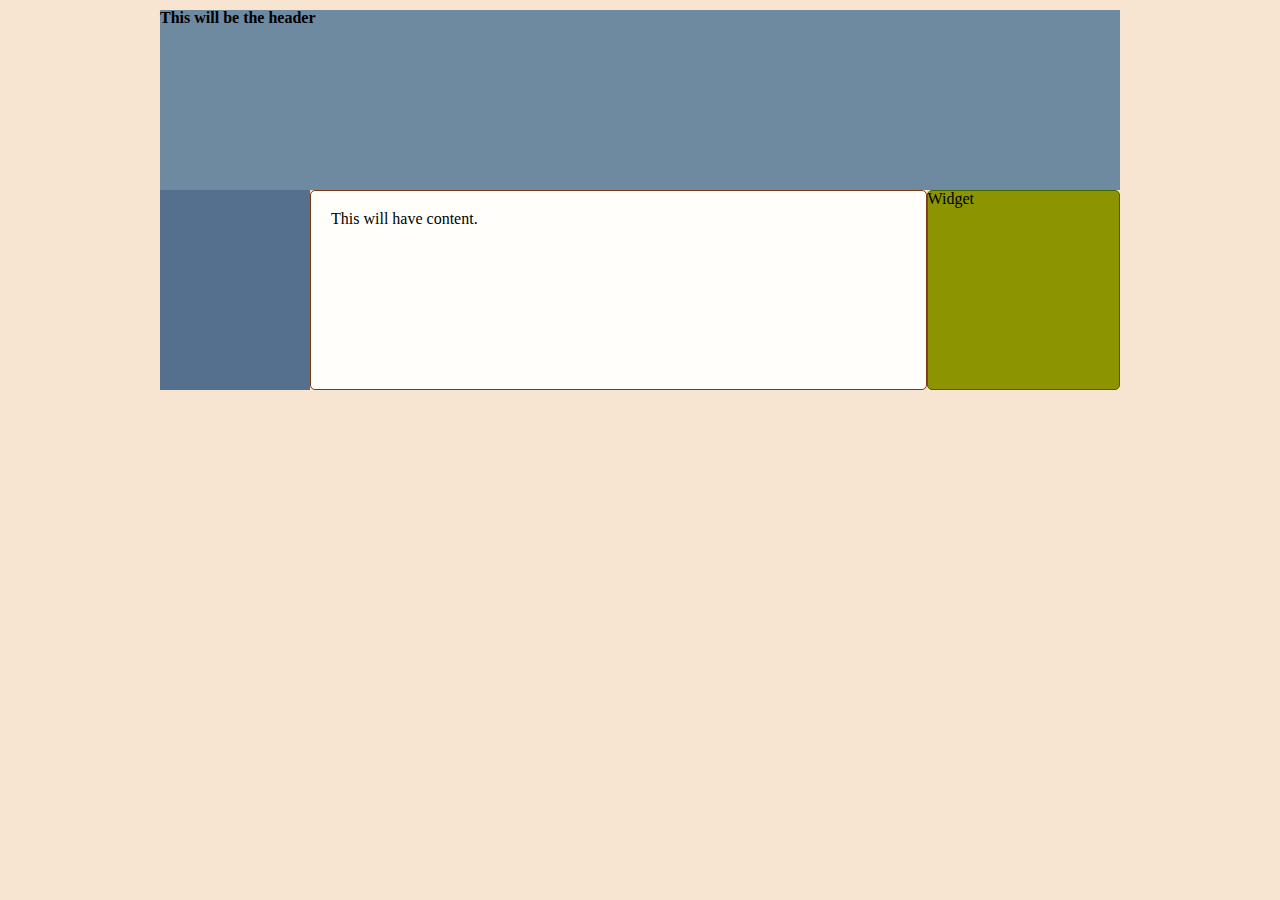
==== html/english.html @ 74989d2a "left side from js" ====
<!DOCTYPE html>
<html lang="en">
  <head>
    <meta charset="UTF-8" />
    <meta name="viewport" content="width=<device-width>, initial-scale=1.0" />
    <title>Document</title>
    <link rel="stylesheet" href="../css/reset.css" />
    <link rel="stylesheet" href="../css/main.css" />
  </head>
  <body>
    <div class="container">
      <header>
        <h4>This will be the header</h4>
      </header>
      <div class="content-container">
        <aside class="left-side"></aside>
        <main>
          This will have content.
        </main>
        <aside class="side-widget">Widget</aside>
      </div>
    </div>
  </body>
</html>
---- css/main.css ----
/*
Några färger tagna med pipettverktyg från bilderna
Brun-orange (Från husväggar): ​ 7b3a10
, ​ da8f29
.
Blått (Tak och hav): ​ 323755
, ​ 6e8aa0
, ​ 55708e
Gråvitt (Båtar och stenar): ​ f7e5d1
, ​ fffefa
Grönt (Träd och gräs):​ 406700
, b3b106
, ​ 8c9401
.
,
*/
:root {
  --blue3: #323755;
  --blue2: #6e8aa0;
  --blue1: #55708e;
  --brown1: #7b3a10;
  --brown2: #da8f29;
  --white1: #f7e5d1;
  --white2: #fffefa;
  --green1: #406700;
  --green2: #b3b106;
  --green3: #8c9401;
}

h1,
h2,
h3,
h4 {
  margin-top: 10px;
  margin-bottom: 5px;
  font-weight: bold;
}

p {
  margin: 5px;
}

picture {
  width: 100%;
}
img {
  max-width: 100%;
  margin: auto;
  display: block;
}

body {
  background-color: var(--white1);
}

.container {
  max-width: 960px;
  margin: auto;
  border-radius: 5px;
}

header {
  width: 100%;
  background-color: var(--blue2);
  height: 20vh;
}

.content-container {
  display: flex;
  width: 100%;
}

.left-side {
  width: 20%;
  height: 200px;
  max-width: 150px;
  background-color: var(--blue1);
  position: -webkit-sticky; /* Safari */
  position: sticky;
  top: 0;
}

footer {
  position: absolute;
  bottom: 0;
}

nav {
  width: 100%;
}

nav ul li {
  background-color: var(--blue1);
  border-bottom: 1px solid #fffefa;
  color: yellow;
  text-align: center;
}

nav ul li:hover {
  background-color: var(--blue2);
}

main {
  width: 60%;
  flex-grow: 1;
  background-color: var(--white2);
  border: 1px solid var(--brown1);
  border-radius: 5px;
  padding: 20px;
}

.side-widget {
  width: 20%;
  border: 1px solid var(--green1);
  background-color: var(--green3);
  border-radius: 5px;
  max-height: 300px;
}
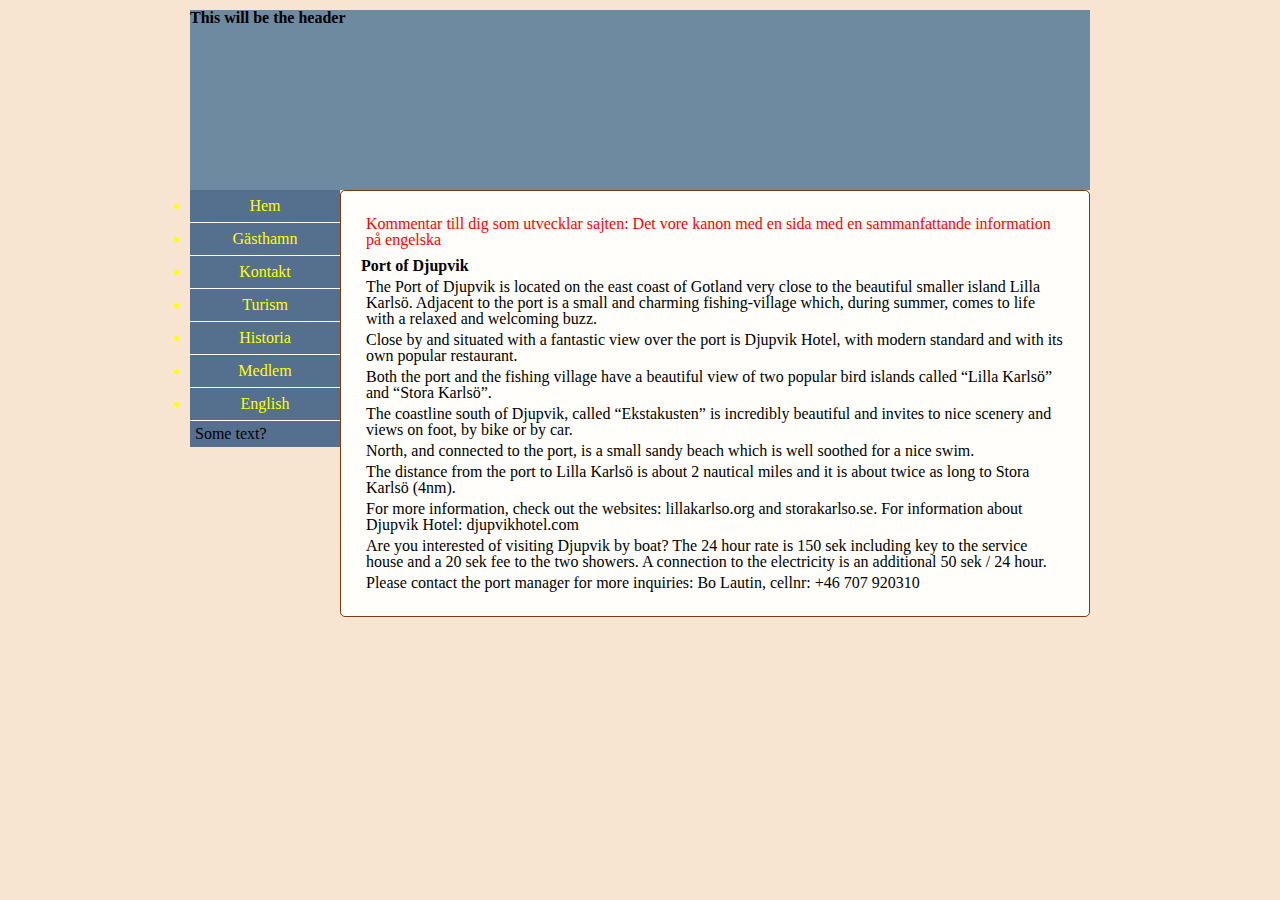
==== commit 784d1dc7: "most texts on pages" ====
--- a/html/english.html
+++ b/html/english.html
@@ -6,6 +6,7 @@
     <title>Document</title>
     <link rel="stylesheet" href="../css/reset.css" />
     <link rel="stylesheet" href="../css/main.css" />
+    <script src="/js/left-aside.js" defer></script>
   </head>
   <body>
     <div class="container">
@@ -15,7 +16,54 @@
       <div class="content-container">
         <aside class="left-side"></aside>
         <main>
-          This will have content.
+          <p class="comment">
+            Kommentar till dig som utvecklar sajten: Det vore kanon med en sida
+            med en sammanfattande information på engelska
+          </p>
+
+          <h2>Port of Djupvik</h2>
+          <p>
+            The Port of Djupvik is located on the east coast of Gotland very
+            close to the beautiful smaller island Lilla Karlsö. Adjacent to the
+            port is a small and charming fishing-village which, during summer,
+            comes to life with a relaxed and welcoming buzz.
+          </p>
+          <p>
+            Close by and situated with a fantastic view over the port is Djupvik
+            Hotel, with modern standard and with its own popular restaurant.
+          </p>
+          <p>
+            Both the port and the fishing village have a beautiful view of two
+            popular bird islands called “Lilla Karlsö” and “Stora Karlsö”.
+          </p>
+          <p>
+            The coastline south of Djupvik, called “Ekstakusten” is incredibly
+            beautiful and invites to nice scenery and views on foot, by bike or
+            by car.
+          </p>
+          <p>
+            North, and connected to the port, is a small sandy beach which is
+            well soothed for a nice swim.
+          </p>
+          <p>
+            The distance from the port to Lilla Karlsö is about 2 nautical miles
+            and it is about twice as long to Stora Karlsö (4nm).
+          </p>
+          <p>
+            For more information, check out the websites: lillakarlso.org and
+            storakarlso.se. For information about Djupvik Hotel:
+            djupvikhotel.com
+          </p>
+          <p>
+            Are you interested of visiting Djupvik by boat? The 24 hour rate is
+            150 sek including key to the service house and a 20 sek fee to the
+            two showers. A connection to the electricity is an additional 50 sek
+            / 24 hour.
+          </p>
+          <p>
+            Please contact the port manager for more inquiries: Bo Lautin,
+            cellnr: +46 707 920310
+          </p>
         </main>
         <aside class="side-widget">Widget</aside>
       </div>
--- a/css/main.css
+++ b/css/main.css
@@ -14,6 +14,10 @@
 .
 ,
 */
+.comment {
+  color: red;
+}
+
 :root {
   --blue3: #323755;
   --blue2: #6e8aa0;
@@ -25,6 +29,10 @@
   --green1: #406700;
   --green2: #b3b106;
   --green3: #8c9401;
+}
+
+body {
+  background-color: var(--white1);
 }
 
 h1,
@@ -40,6 +48,20 @@
   margin: 5px;
 }
 
+td {
+  min-width: 100px;
+}
+
+/* for the weather app*/
+td > p {
+  display: inline-block;
+}
+
+svg {
+  display: inline;
+  transform-origin: center;
+}
+
 picture {
   width: 100%;
 }
@@ -49,12 +71,22 @@
   display: block;
 }
 
-body {
-  background-color: var(--white1);
+ul {
+  list-style-type: disc;
+}
+
+dt {
+  font-weight: 600;
+  margin-top: 0.3rem;
+  margin-bottom: 0.1rem;
+}
+dd {
+  display: block;
+  margin-inline-start: 20px;
 }
 
 .container {
-  max-width: 960px;
+  max-width: 900px;
   margin: auto;
   border-radius: 5px;
 }
@@ -72,7 +104,8 @@
 
 .left-side {
   width: 20%;
-  height: 200px;
+  min-height: 200px;
+  height: fit-content;
   max-width: 150px;
   background-color: var(--blue1);
   position: -webkit-sticky; /* Safari */
@@ -87,6 +120,11 @@
 
 nav {
   width: 100%;
+  height: fit-content;
+}
+nav ul {
+  height: fit-content;
+  text-decoration: none;
 }
 
 nav ul li {
@@ -94,6 +132,8 @@
   border-bottom: 1px solid #fffefa;
   color: yellow;
   text-align: center;
+  padding: 0.5rem;
+  text-decoration: none;
 }
 
 nav ul li:hover {
@@ -109,10 +149,16 @@
   padding: 20px;
 }
 
-.side-widget {
+.side-widget,
+.widget {
   width: 20%;
   border: 1px solid var(--green1);
   background-color: var(--green3);
   border-radius: 5px;
   max-height: 300px;
+  display: none;
 }
+
+nav a {
+  text-decoration: none;
+}
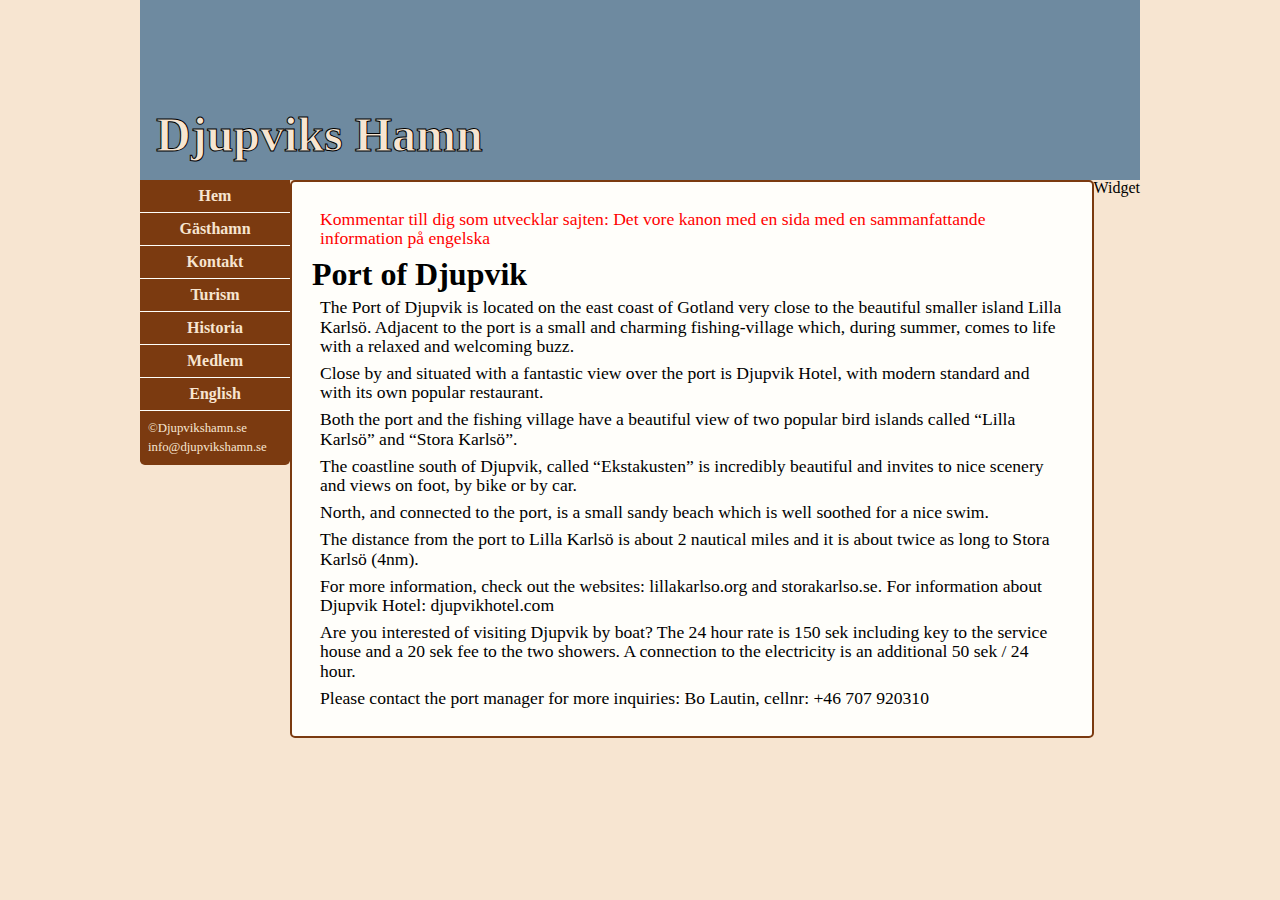
==== commit 50916e98: "finished the form, and some html meta-tag errors" ====
--- a/html/english.html
+++ b/html/english.html
@@ -2,7 +2,7 @@
 <html lang="en">
   <head>
     <meta charset="UTF-8" />
-    <meta name="viewport" content="width=<device-width>, initial-scale=1.0" />
+    <meta name="viewport" content="width=device-width, initial-scale=1.0" />
     <title>Document</title>
     <link rel="stylesheet" href="../css/reset.css" />
     <link rel="stylesheet" href="../css/main.css" />
@@ -11,7 +11,7 @@
   <body>
     <div class="container">
       <header>
-        <h4>This will be the header</h4>
+        <h1>Djupviks Hamn</h1>
       </header>
       <div class="content-container">
         <aside class="left-side"></aside>
--- a/css/main.css
+++ b/css/main.css
@@ -31,8 +31,13 @@
   --green3: #8c9401;
 }
 
+html {
+  font-size: 100%;
+}
+
 body {
   background-color: var(--white1);
+  font-size: 
 }
 
 h1,
@@ -44,8 +49,23 @@
   font-weight: bold;
 }
 
+h1 {
+  font-size: 3rem;
+}
+
+h2 {
+  font-size: 2rem; 
+}
+
+h3 {
+  font-size: 1.5rem;
+}
+
 p {
-  margin: 5px;
+  margin: 0.5rem;
+  line-height: 1.2rem;
+  font-size: 1.1rem;
+  /* margin-bottom: ; */
 }
 
 td {
@@ -85,6 +105,35 @@
   margin-inline-start: 20px;
 }
 
+form {
+  display: flex;
+  flex-direction: column;
+  width: 80%;
+  align-items: center;
+  justify-content: center;
+  
+
+}
+
+form fieldset {
+  border: 1px solid var(--brown1);
+  border-radius: 0.3rem;
+  padding: 1rem;
+  margin: auto;
+  width: 100%
+  max-width: 500px;
+}
+
+form textarea {
+  height: 5rem;
+}
+
+label {
+  /* margin-top: 0.5rem; */
+  vertical-align: top;
+  display: block;
+}
+
 .container {
   max-width: 900px;
   margin: auto;
@@ -92,9 +141,34 @@
 }
 
 header {
+  position: relative;
   width: 100%;
   background-color: var(--blue2);
   height: 20vh;
+  /*Sjöbodar och lite vatten*/
+  background-image: url(/bilder/D-12.jpg); 
+  background-position: 50% 58%;
+
+  /* klippa
+  background-image: url(/bilder/D-13.jpg);
+  background-position: 50% 80%;   */
+  /* Livboj */
+  background-image: url(/bilder/D-15.jpg);
+  background-position: 50% 43%; 
+
+  background-size: cover;
+  /* text-align-last: center;  */
+
+}
+
+header h1 {
+  position: absolute;
+  bottom: 1rem;
+  left: 1rem;
+  color: var(--white1);
+  -webkit-text-stroke-width: 1px;
+  -webkit-text-stroke-color: black;
+
 }
 
 .content-container {
@@ -107,15 +181,20 @@
   min-height: 200px;
   height: fit-content;
   max-width: 150px;
-  background-color: var(--blue1);
+  background-color: var(--brown1);
   position: -webkit-sticky; /* Safari */
   position: sticky;
   top: 0;
+  border-radius: 0.3rem 0.3rem 0.3rem 0.3rem;
 }
 
 footer {
-  position: absolute;
   bottom: 0;
+}
+
+footer p {
+  font-size: 0.8rem;
+  color: var(--white1);
 }
 
 nav {
@@ -125,15 +204,20 @@
 nav ul {
   height: fit-content;
   text-decoration: none;
+  /* border-radius: 0.3rem; */
+
 }
 
 nav ul li {
-  background-color: var(--blue1);
+  background-color: var(--brown1);
   border-bottom: 1px solid #fffefa;
-  color: yellow;
+  color: var(--white1);
   text-align: center;
   padding: 0.5rem;
   text-decoration: none;
+  list-style-type: none;
+  font-weight: bold;
+  /* border-radius: 0.3rem; */
 }
 
 nav ul li:hover {
@@ -144,21 +228,109 @@
   width: 60%;
   flex-grow: 1;
   background-color: var(--white2);
-  border: 1px solid var(--brown1);
+  border: 2px solid var(--brown1);
   border-radius: 5px;
   padding: 20px;
 }
 
-.side-widget,
-.widget {
+.side-widget,{
   width: 20%;
   border: 1px solid var(--green1);
-  background-color: var(--green3);
+  background-color: var(--brown2);
   border-radius: 5px;
   max-height: 300px;
+  /* display: none; */
+}
+
+.side-widget {
   display: none;
+}
+
+.widget {
+  width: 400px;
+  background-color: skyblue;
+  border: 1px solid var(--brown1);
+  border-radius 5px;
+  margin: auto;
+  padding: 5px;
+}
+
+.widget td {
+  text-align: center;
+}
+
+figure {
+  align-items: center;
+  text-align: center;
+  margin-top: 2rem;
+  margin-bottom: 2rem;
+}
+figure figcaption {
+  margin: 1rem;
+  font-style: italic;
 }
 
 nav a {
   text-decoration: none;
 }
+
+
+
+/* Formuläret */
+#contact-form {
+  width: 100%;
+}
+.skicka-knapp {
+  width: 100%;
+  background-color: var(--blue1);
+  color: var(--white1); 
+  font-size: 1.5rem;
+  padding: 0.3rem;
+}
+
+.skicka-knapp:hover {
+  background-color: var(--blue2);
+}
+form p {
+  box-sizing: border-box;
+}
+
+form input, form textarea, form select {
+  width: 100%;
+  box-sizing: border-box;
+  font-size: 1rem;
+  border: 1px solid var(--blue3);
+}
+
+form legend {
+  font-size: 2rem;
+  font-weight: bold;
+  /* display: none; */
+}
+
+select {
+  width: 100%;
+  height: 1.5rem;
+  background-color: var(--white2);
+  margin-top: 0.3rem;
+}
+
+.hidden {
+  display: none;
+}
+
+@media screen and (min-width: 1000px) {
+  .side-widget {
+    display: block;
+  }
+
+  .container {
+    max-width: 1000px;
+  }
+}
+
+@media screen and (max-width: 700px) {
+  .left-side {
+    display: none;
+  }
+}
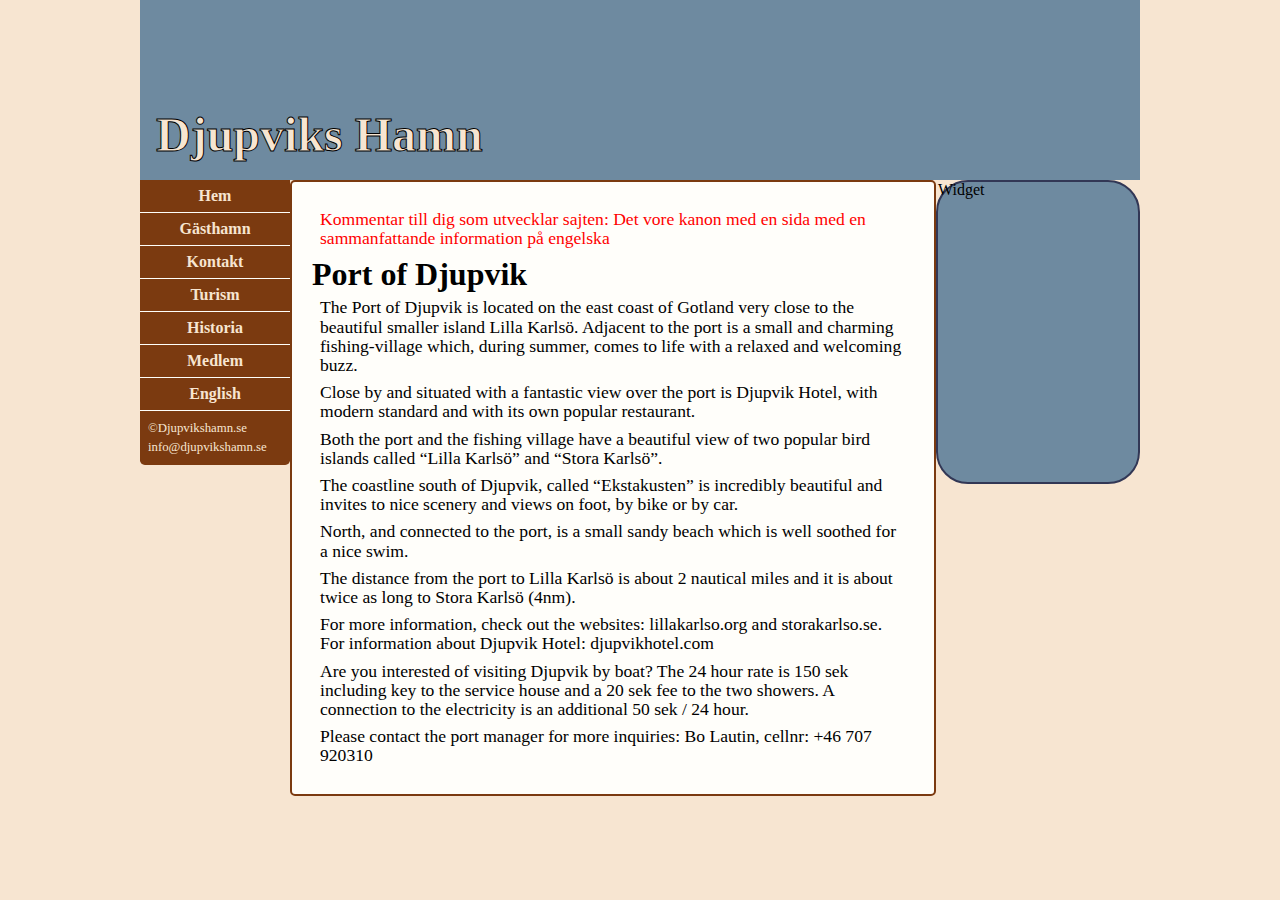
==== commit 479ef5a2: "titles and some widget standardizing." ====
--- a/html/english.html
+++ b/html/english.html
@@ -3,7 +3,7 @@
   <head>
     <meta charset="UTF-8" />
     <meta name="viewport" content="width=device-width, initial-scale=1.0" />
-    <title>Document</title>
+    <title>English - Djupviks Hamn</title>
     <link rel="stylesheet" href="../css/reset.css" />
     <link rel="stylesheet" href="../css/main.css" />
     <script src="/js/left-aside.js" defer></script>
@@ -65,7 +65,7 @@
             cellnr: +46 707 920310
           </p>
         </main>
-        <aside class="side-widget">Widget</aside>
+        <div class="side-widget">Widget</div>
       </div>
     </div>
   </body>
--- a/css/main.css
+++ b/css/main.css
@@ -22,8 +22,9 @@
   --blue3: #323755;
   --blue2: #6e8aa0;
   --blue1: #55708e;
+  --blue4: #a1bedf;
   --brown1: #7b3a10;
-  --brown2: #da8f29;
+  --brown2: #eead51;
   --white1: #f7e5d1;
   --white2: #fffefa;
   --green1: #406700;
@@ -233,11 +234,11 @@
   padding: 20px;
 }
 
-.side-widget,{
+.side-widget {
   width: 20%;
-  border: 1px solid var(--green1);
-  background-color: var(--brown2);
-  border-radius: 5px;
+  border: 2px solid var(--blue3);
+  background-color: var(--blue2);
+  border-radius: 2rem;
   max-height: 300px;
   /* display: none; */
 }
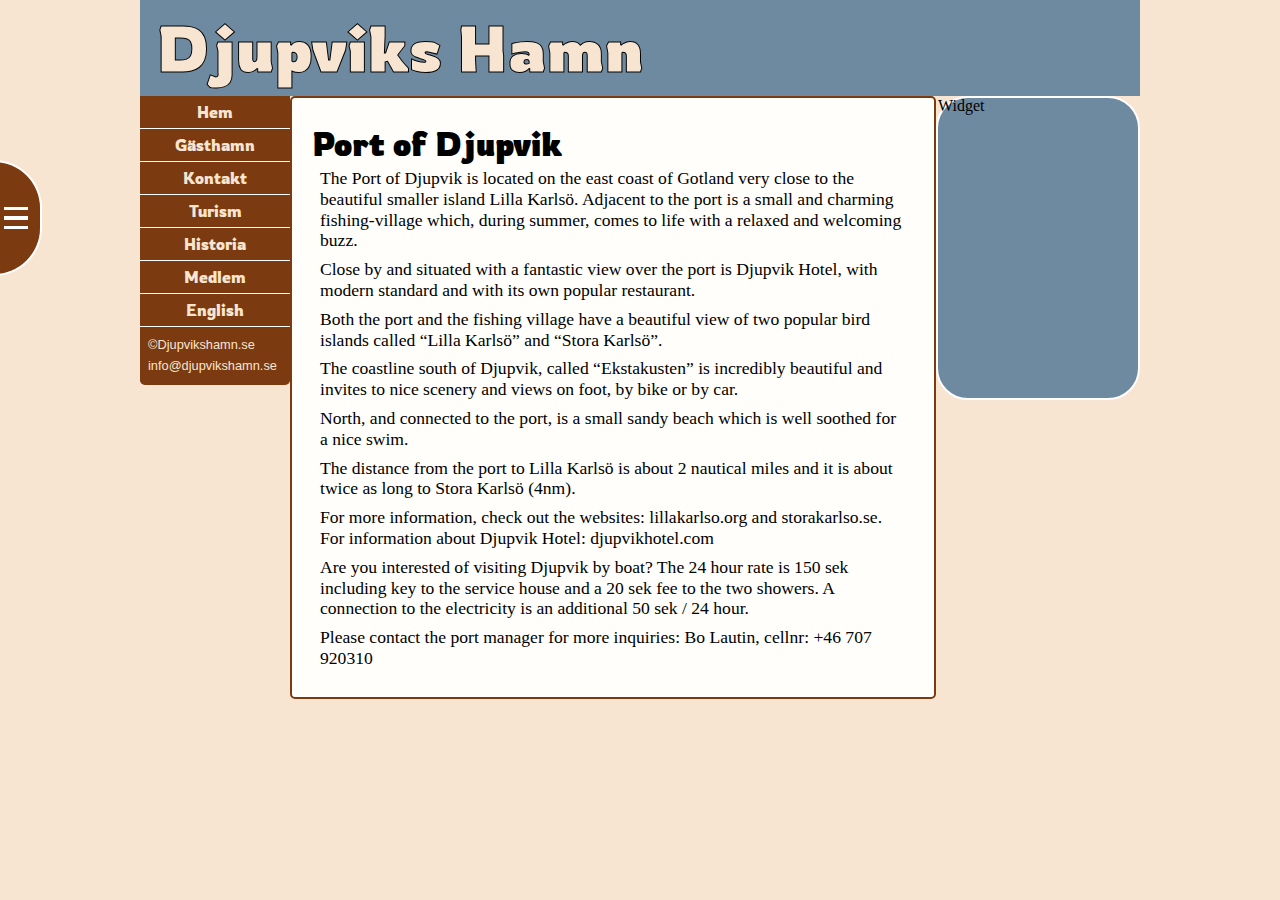
==== commit 44ba611a: "menu slide on all pages" ====
--- a/html/english.html
+++ b/html/english.html
@@ -9,6 +9,14 @@
     <script src="/js/left-aside.js" defer></script>
   </head>
   <body>
+    <!-- Fixed position meny stuff -->
+    <div class="close-menu-background hidden" onclick="toggleMenu()"></div>
+    <div class="menu-button" onclick="toggleMenu()">
+      <div>_</div>
+      <div>_</div>
+      <div>_</div>
+    </div>
+    <!-- Content -->
     <div class="container">
       <header>
         <h1>Djupviks Hamn</h1>
--- a/css/main.css
+++ b/css/main.css
@@ -14,8 +14,24 @@
 .
 ,
 */
+@font-face {
+  font-family: "Rowdies Regular";
+  src: url("/fonts/Rowdies/Rowdies-Regular.ttf");
+}
+
+@font-face {
+  font-family: "Rowdies Bold";
+  src: url("/fonts/Rowdies/Rowdies-Bold.ttf");
+}
+
+@font-face {
+  font-family: Caveat;
+  src: url("/fonts/Caveat/Caveat-Bold.ttf");
+}
+
 .comment {
   color: red;
+  display: none;
 }
 
 :root {
@@ -38,24 +54,32 @@
 
 body {
   background-color: var(--white1);
-  font-size: 
-}
-
-h1,
+  font-size: ;
+}
+
 h2,
 h3,
 h4 {
   margin-top: 10px;
   margin-bottom: 5px;
-  font-weight: bold;
+  /* font-weight: bold; */
+  /* font-family: Caveat, 'Gill Sans', 'Gill Sans MT', Calibri, 'Trebuchet MS', sans-serif */
+  font-family: "Rowdies Bold", "Segoe UI", Tahoma, Geneva, Verdana, sans-serif;
+}
+
+h3,
+h4 {
+  /* font-family: Caveat; */
 }
 
 h1 {
-  font-size: 3rem;
+  font-size: 4rem;
+  font-weight: normal;
+  font-family: "Rowdies Bold", Verdana, Geneva, Tahoma, sans-serif;
 }
 
 h2 {
-  font-size: 2rem; 
+  font-size: 2rem;
 }
 
 h3 {
@@ -64,7 +88,7 @@
 
 p {
   margin: 0.5rem;
-  line-height: 1.2rem;
+  line-height: 1.3rem;
   font-size: 1.1rem;
   /* margin-bottom: ; */
 }
@@ -112,17 +136,16 @@
   width: 80%;
   align-items: center;
   justify-content: center;
-  
-
+  box-shadow: 5px;
 }
 
 form fieldset {
-  border: 1px solid var(--brown1);
+  border: 2px solid var(--brown1);
   border-radius: 0.3rem;
   padding: 1rem;
   margin: auto;
-  width: 100%
-  max-width: 500px;
+  width: 100%;
+  max-width: 400px;
 }
 
 form textarea {
@@ -136,6 +159,7 @@
 }
 
 .container {
+  /* position: relative; */
   max-width: 900px;
   margin: auto;
   border-radius: 5px;
@@ -145,9 +169,9 @@
   position: relative;
   width: 100%;
   background-color: var(--blue2);
-  height: 20vh;
+  height:6rem;
   /*Sjöbodar och lite vatten*/
-  background-image: url(/bilder/D-12.jpg); 
+  background-image: url(/bilder/D-12.jpg);
   background-position: 50% 58%;
 
   /* klippa
@@ -155,11 +179,10 @@
   background-position: 50% 80%;   */
   /* Livboj */
   background-image: url(/bilder/D-15.jpg);
-  background-position: 50% 43%; 
+  background-position: 50% 43%;
 
   background-size: cover;
   /* text-align-last: center;  */
-
 }
 
 header h1 {
@@ -169,10 +192,10 @@
   color: var(--white1);
   -webkit-text-stroke-width: 1px;
   -webkit-text-stroke-color: black;
-
 }
 
 .content-container {
+  position: relative;
   display: flex;
   width: 100%;
 }
@@ -189,12 +212,17 @@
   border-radius: 0.3rem 0.3rem 0.3rem 0.3rem;
 }
 
+.left-side .menu-button {
+  transition-duration: 2.5s;
+}
+
 footer {
   bottom: 0;
 }
 
 footer p {
   font-size: 0.8rem;
+  font-family: sans-serif;
   color: var(--white1);
 }
 
@@ -206,7 +234,6 @@
   height: fit-content;
   text-decoration: none;
   /* border-radius: 0.3rem; */
-
 }
 
 nav ul li {
@@ -217,7 +244,8 @@
   padding: 0.5rem;
   text-decoration: none;
   list-style-type: none;
-  font-weight: bold;
+  /* font-weight: bold; */
+  font-family: "Rowdies Regular";
   /* border-radius: 0.3rem; */
 }
 
@@ -232,11 +260,12 @@
   border: 2px solid var(--brown1);
   border-radius: 5px;
   padding: 20px;
+  margin-bottom: 10vh;
 }
 
 .side-widget {
   width: 20%;
-  border: 2px solid var(--blue3);
+  border: 2px solid white;
   background-color: var(--blue2);
   border-radius: 2rem;
   max-height: 300px;
@@ -249,15 +278,54 @@
 
 .widget {
   width: 400px;
-  background-color: skyblue;
-  border: 1px solid var(--brown1);
-  border-radius 5px;
+  background-color: var(--white1);
+  border: 2px solid var(--brown1);
   margin: auto;
   padding: 5px;
+  text-align: center;
+  border-radius: 2rem;
+  box-shadow: 2px 2px 4px 1px var(--blue1);
+  padding: 1rem;
+}
+
+.widget h3 {
+  color: black;
+}
+
+.widget table {
+}
+
+.widget > table > :nth-child(even) {
+  background-color: var(--blue1);
+}
+
+.widget > table > :nth-child(3) {
+  background-color: var(--blue2);
+}
+
+.widget tbody {
+  border: 3px solid white;
 }
 
 .widget td {
   text-align: center;
+  border-bottom: 2px solid white;
+  color: var(--white2);
+  font-family: sans-serif;
+}
+
+.widget th {
+  font-family: Caveat;
+  font-size: 1.3rem;
+  color: var(--blue1);
+  border-bottom: 2px solid white;
+}
+
+.widget h2 {
+  color: var(--blue1);
+  margin: auto;
+  font-family: Caveat, sans-serif;
+  font-size: 2.5rem;
 }
 
 figure {
@@ -275,8 +343,6 @@
   text-decoration: none;
 }
 
-
-
 /* Formuläret */
 #contact-form {
   width: 100%;
@@ -284,9 +350,10 @@
 .skicka-knapp {
   width: 100%;
   background-color: var(--blue1);
-  color: var(--white1); 
+  color: var(--white1);
   font-size: 1.5rem;
   padding: 0.3rem;
+  margin-top: 0.4rem;
 }
 
 .skicka-knapp:hover {
@@ -296,7 +363,9 @@
   box-sizing: border-box;
 }
 
-form input, form textarea, form select {
+form input,
+form textarea,
+form select {
   width: 100%;
   box-sizing: border-box;
   font-size: 1rem;
@@ -330,8 +399,99 @@
   }
 }
 
-@media screen and (max-width: 700px) {
+.menu-button {
+  position: fixed;
+  display: flex;
+  flex-direction: column;
+  top: 10rem;
+  left: -0.5rem;
+  width: 2rem;
+  height: 6rem;
+  background-color: var(--brown1);
+  z-index: 1;
+  border-radius: 0 3rem 3rem 0;
+  padding: 0.5rem;
+  align-items: center;
+  justify-content: center;
+  border: 2px solid white;
+  border-left: none;
+}
+
+.menu-button>div { 
+  background-color: white;
+  height: 0.2rem;
+  width: 1.5rem;
+  margin: 0.2rem;
+  display: block;
+  border-radius; 0.1rem;
+  color: var(--brown1);
+
+}
+
+.close-menu-background {
+  position: fixed;
+  width: 100vw;
+  height: 100vh;
+  background-color: var(--white1);
+  background-color: white;
+  opacity: 0.5;
+  /* display: none; */
+  z-index: 1;
+}
+  
+/* Mobile screen Portrait mode */
+@media screen and (max-width: 600px) {
   .left-side {
-    display: none;
-  }
-}
+    position: fixed;
+    left: -80vw;
+    top: 2vh;
+    width: 80vw;
+    height: 80vh;
+    max-width: none;
+    max-height: 80vh;
+    font-size: 1.5rem;
+    border: 2px solid white;
+    border-left: none;
+    z-index: 2
+
+  }
+
+  .left-side.show-menu {
+    left: 0;
+  }
+
+  .left-side nav {
+    width: 100%;
+  }
+
+  .left-side li {
+    padding: 1rem;
+  }
+
+  .menu-button {
+    left: 0vw;
+  }
+
+  .menu-button.show-menu {
+    left: 80vw;
+  }
+
+  footer {
+    font-size: 2rem;
+  }
+
+  header {
+    height: 10rem;
+  }
+
+  main {
+    /* margin-left: 1rem; */
+    padding-left: 3rem;
+    margin-bottom: 0;
+  }
+
+  h1 {
+    3rem;
+  }
+  
+}
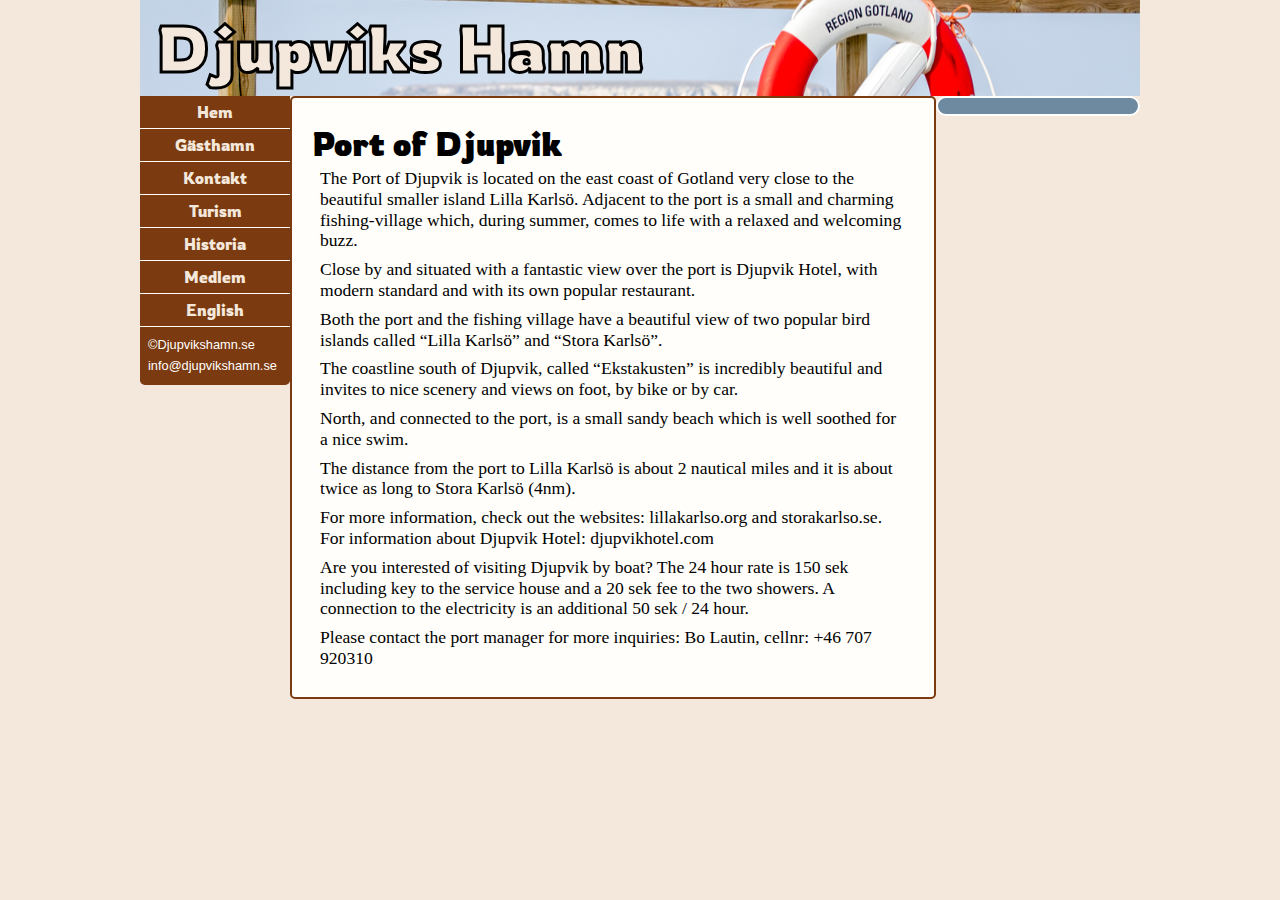
==== commit ec696d5e: "side widget" ====
--- a/html/english.html
+++ b/html/english.html
@@ -7,14 +7,15 @@
     <link rel="stylesheet" href="../css/reset.css" />
     <link rel="stylesheet" href="../css/main.css" />
     <script src="/js/left-aside.js" defer></script>
+    <script src="../js/widget.js" type="module"></script>
   </head>
   <body>
     <!-- Fixed position meny stuff -->
     <div class="close-menu-background hidden" onclick="toggleMenu()"></div>
     <div class="menu-button" onclick="toggleMenu()">
-      <div>_</div>
-      <div>_</div>
-      <div>_</div>
+      <div></div>
+      <div></div>
+      <div></div>
     </div>
     <!-- Content -->
     <div class="container">
@@ -73,7 +74,7 @@
             cellnr: +46 707 920310
           </p>
         </main>
-        <div class="side-widget">Widget</div>
+        <div class="side-widget"></div>
       </div>
     </div>
   </body>
--- a/css/main.css
+++ b/css/main.css
@@ -34,6 +34,7 @@
   display: none;
 }
 
+/* Colors */
 :root {
   --blue3: #323755;
   --blue2: #6e8aa0;
@@ -42,12 +43,14 @@
   --brown1: #7b3a10;
   --brown2: #eead51;
   --white1: #f7e5d1;
+  --white1: #f3e8db;
   --white2: #fffefa;
   --green1: #406700;
   --green2: #b3b106;
   --green3: #8c9401;
 }
 
+/* Simple elements */
 html {
   font-size: 100%;
 }
@@ -57,9 +60,16 @@
   font-size: ;
 }
 
+h1 {
+  font-size: 4rem;
+  font-weight: normal;
+  font-family: "Rowdies Bold", Verdana, Geneva, Tahoma, sans-serif;
+}
+
 h2,
 h3,
 h4 {
+  max-width: 90vw;
   margin-top: 10px;
   margin-bottom: 5px;
   /* font-weight: bold; */
@@ -67,17 +77,6 @@
   font-family: "Rowdies Bold", "Segoe UI", Tahoma, Geneva, Verdana, sans-serif;
 }
 
-h3,
-h4 {
-  /* font-family: Caveat; */
-}
-
-h1 {
-  font-size: 4rem;
-  font-weight: normal;
-  font-family: "Rowdies Bold", Verdana, Geneva, Tahoma, sans-serif;
-}
-
 h2 {
   font-size: 2rem;
 }
@@ -93,15 +92,6 @@
   /* margin-bottom: ; */
 }
 
-td {
-  min-width: 100px;
-}
-
-/* for the weather app*/
-td > p {
-  display: inline-block;
-}
-
 svg {
   display: inline;
   transform-origin: center;
@@ -130,33 +120,7 @@
   margin-inline-start: 20px;
 }
 
-form {
-  display: flex;
-  flex-direction: column;
-  width: 80%;
-  align-items: center;
-  justify-content: center;
-  box-shadow: 5px;
-}
-
-form fieldset {
-  border: 2px solid var(--brown1);
-  border-radius: 0.3rem;
-  padding: 1rem;
-  margin: auto;
-  width: 100%;
-  max-width: 400px;
-}
-
-form textarea {
-  height: 5rem;
-}
-
-label {
-  /* margin-top: 0.5rem; */
-  vertical-align: top;
-  display: block;
-}
+/* Containers */
 
 .container {
   /* position: relative; */
@@ -169,16 +133,9 @@
   position: relative;
   width: 100%;
   background-color: var(--blue2);
-  height:6rem;
-  /*Sjöbodar och lite vatten*/
-  background-image: url(/bilder/D-12.jpg);
-  background-position: 50% 58%;
-
-  /* klippa
-  background-image: url(/bilder/D-13.jpg);
-  background-position: 50% 80%;   */
+  height: 6rem;
   /* Livboj */
-  background-image: url(/bilder/D-15.jpg);
+  background-image: url(/bilder/livboj-1000x662.jpg);
   background-position: 50% 43%;
 
   background-size: cover;
@@ -190,7 +147,7 @@
   bottom: 1rem;
   left: 1rem;
   color: var(--white1);
-  -webkit-text-stroke-width: 1px;
+  -webkit-text-stroke-width: 3px;
   -webkit-text-stroke-color: black;
 }
 
@@ -224,6 +181,7 @@
   font-size: 0.8rem;
   font-family: sans-serif;
   color: var(--white1);
+  color: white;
 }
 
 nav {
@@ -253,6 +211,10 @@
   background-color: var(--blue2);
 }
 
+nav a {
+  text-decoration: none;
+}
+
 main {
   width: 60%;
   flex-grow: 1;
@@ -268,64 +230,8 @@
   border: 2px solid white;
   background-color: var(--blue2);
   border-radius: 2rem;
-  max-height: 300px;
+  /* max-height: 300px; */
   /* display: none; */
-}
-
-.side-widget {
-  display: none;
-}
-
-.widget {
-  width: 400px;
-  background-color: var(--white1);
-  border: 2px solid var(--brown1);
-  margin: auto;
-  padding: 5px;
-  text-align: center;
-  border-radius: 2rem;
-  box-shadow: 2px 2px 4px 1px var(--blue1);
-  padding: 1rem;
-}
-
-.widget h3 {
-  color: black;
-}
-
-.widget table {
-}
-
-.widget > table > :nth-child(even) {
-  background-color: var(--blue1);
-}
-
-.widget > table > :nth-child(3) {
-  background-color: var(--blue2);
-}
-
-.widget tbody {
-  border: 3px solid white;
-}
-
-.widget td {
-  text-align: center;
-  border-bottom: 2px solid white;
-  color: var(--white2);
-  font-family: sans-serif;
-}
-
-.widget th {
-  font-family: Caveat;
-  font-size: 1.3rem;
-  color: var(--blue1);
-  border-bottom: 2px solid white;
-}
-
-.widget h2 {
-  color: var(--blue1);
-  margin: auto;
-  font-family: Caveat, sans-serif;
-  font-size: 2.5rem;
 }
 
 figure {
@@ -339,59 +245,65 @@
   font-style: italic;
 }
 
-nav a {
-  text-decoration: none;
-}
-
-/* Formuläret */
-#contact-form {
-  width: 100%;
-}
-.skicka-knapp {
-  width: 100%;
-  background-color: var(--blue1);
-  color: var(--white1);
-  font-size: 1.5rem;
+.medlemslista tr {
+  border-bottom: 1px solid black;
+}
+.medlemslista td {
   padding: 0.3rem;
-  margin-top: 0.4rem;
-}
-
-.skicka-knapp:hover {
-  background-color: var(--blue2);
-}
-form p {
-  box-sizing: border-box;
-}
-
-form input,
-form textarea,
-form select {
-  width: 100%;
-  box-sizing: border-box;
-  font-size: 1rem;
-  border: 1px solid var(--blue3);
-}
-
-form legend {
-  font-size: 2rem;
+  text-align: left;
+}
+
+.medlemslista th {
+  padding-left: 0.3rem;
+  text-align: left;
   font-weight: bold;
-  /* display: none; */
-}
-
-select {
-  width: 100%;
-  height: 1.5rem;
-  background-color: var(--white2);
-  margin-top: 0.3rem;
 }
 
 .hidden {
   display: none;
 }
 
+.side-widget {
+  display: none;
+}
+
+.menu-button {
+  display: none;
+}
+
 @media screen and (min-width: 1000px) {
   .side-widget {
-    display: block;
+    display: flex;
+    flex-direction: column;
+    align-items: center;
+    padding-bottom: 1rem;
+  }
+
+  .side-widget {
+    height: fit-content;
+  }
+
+  .side-widget tr {
+    border-bottom: 2px solid white;
+  }
+
+  .side-widget td {
+    text-align: center;
+    border: 1px solid white;
+  }
+
+  .side-widget h2 {
+    font-family: Caveat;
+    font-size: 1.3rem;
+  }
+
+  .side-widget h3 {
+    font-size: 1rem;
+  }
+
+  .side-widget p {
+    font-size: 1rem;
+    margin: 0;
   }
 
   .container {
@@ -399,48 +311,12 @@
   }
 }
 
-.menu-button {
-  position: fixed;
-  display: flex;
-  flex-direction: column;
-  top: 10rem;
-  left: -0.5rem;
-  width: 2rem;
-  height: 6rem;
-  background-color: var(--brown1);
-  z-index: 1;
-  border-radius: 0 3rem 3rem 0;
-  padding: 0.5rem;
-  align-items: center;
-  justify-content: center;
-  border: 2px solid white;
-  border-left: none;
-}
-
-.menu-button>div { 
-  background-color: white;
-  height: 0.2rem;
-  width: 1.5rem;
-  margin: 0.2rem;
-  display: block;
-  border-radius; 0.1rem;
-  color: var(--brown1);
-
-}
-
-.close-menu-background {
-  position: fixed;
-  width: 100vw;
-  height: 100vh;
-  background-color: var(--white1);
-  background-color: white;
-  opacity: 0.5;
-  /* display: none; */
-  z-index: 1;
-}
-  
 /* Mobile screen Portrait mode */
 @media screen and (max-width: 600px) {
+  header {
+    background-image: src("../bilder/livboj-600x400.jpg");
+  }
+
   .left-side {
     position: fixed;
     left: -80vw;
@@ -452,8 +328,7 @@
     font-size: 1.5rem;
     border: 2px solid white;
     border-left: none;
-    z-index: 2
-
+    z-index: 2;
   }
 
   .left-side.show-menu {
@@ -469,7 +344,43 @@
   }
 
   .menu-button {
-    left: 0vw;
+    position: fixed;
+    display: flex;
+    flex-direction: column;
+    justify-content: center;
+    align-items: center;
+    top: 10rem;
+    left: -0.5rem;
+    width: 2rem;
+    height: 6rem;
+    padding: 0.5rem;
+    z-index: 1;
+    background-color: var(--brown1);
+    border: 2px solid white;
+    border-radius: 0 3rem 3rem 0;
+  }
+
+  .menu-button:hover {
+    opacity: 0.8;
+    cursor: pointer;
+  }
+
+  .menu-button > div {
+    background-color: white;
+    height: 0.2rem;
+    width: 1.5rem;
+    margin: 0.2rem;
+    border-radius: 0.1rem;
+  }
+
+  .close-menu-background {
+    position: fixed;
+    width: 100vw;
+    height: 100vh;
+    background-color: var(--white1);
+    background-color: white;
+    opacity: 0.5;
+    z-index: 1;
   }
 
   .menu-button.show-menu {
@@ -490,8 +401,7 @@
     margin-bottom: 0;
   }
 
-  h1 {
-    3rem;
-  }
-  
-}
+  /* h1 {
+    font-size: 3rem;
+  } */
+}
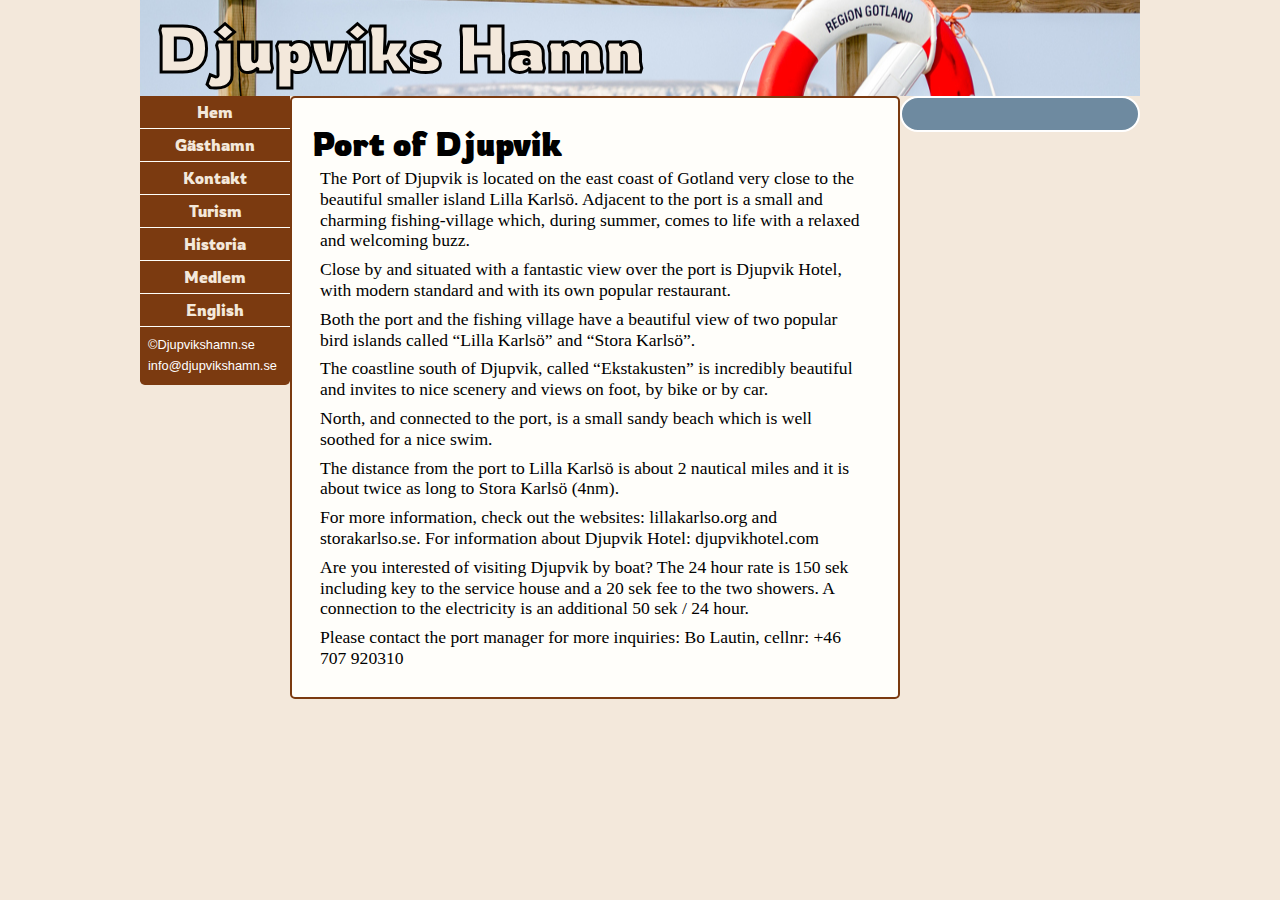
==== commit 4e64934c: "fix some relative links" ====
--- a/html/english.html
+++ b/html/english.html
@@ -1,81 +1,84 @@
 <!DOCTYPE html>
-<html lang="en">
-  <head>
-    <meta charset="UTF-8" />
-    <meta name="viewport" content="width=device-width, initial-scale=1.0" />
-    <title>English - Djupviks Hamn</title>
-    <link rel="stylesheet" href="../css/reset.css" />
-    <link rel="stylesheet" href="../css/main.css" />
-    <script src="/js/left-aside.js" defer></script>
-    <script src="../js/widget.js" type="module"></script>
-  </head>
-  <body>
-    <!-- Fixed position meny stuff -->
-    <div class="close-menu-background hidden" onclick="toggleMenu()"></div>
-    <div class="menu-button" onclick="toggleMenu()">
-      <div></div>
-      <div></div>
-      <div></div>
+<html lang="sv">
+
+<head>
+  <meta charset="UTF-8" />
+  <meta name="viewport" content="width=device-width, initial-scale=1.0" />
+  <title>English - Djupviks Hamn</title>
+  <link rel="stylesheet" href="../css/reset.css" />
+  <link rel="stylesheet" href="../css/main.css" />
+  <script src="../js/left-aside.js" defer></script>
+  <script src="../js/widget.js" type="module"></script>
+</head>
+
+<body>
+  <!-- Fixed position meny stuff -->
+  <div class="close-menu-background hidden" onclick="toggleMenu()"></div>
+  <div class="menu-button" onclick="toggleMenu()">
+    <div></div>
+    <div></div>
+    <div></div>
+  </div>
+  <!-- Content -->
+  <div class="container">
+    <header>
+      <h1>Djupviks Hamn</h1>
+    </header>
+    <div class="content-container">
+      <aside class="left-side"></aside>
+      <main>
+        <p class="comment">
+          Kommentar till dig som utvecklar sajten: Det vore kanon med en sida
+          med en sammanfattande information på engelska
+        </p>
+
+        <h2>Port of Djupvik</h2>
+        <p>
+          The Port of Djupvik is located on the east coast of Gotland very
+          close to the beautiful smaller island Lilla Karlsö. Adjacent to the
+          port is a small and charming fishing-village which, during summer,
+          comes to life with a relaxed and welcoming buzz.
+        </p>
+        <p>
+          Close by and situated with a fantastic view over the port is Djupvik
+          Hotel, with modern standard and with its own popular restaurant.
+        </p>
+        <p>
+          Both the port and the fishing village have a beautiful view of two
+          popular bird islands called “Lilla Karlsö” and “Stora Karlsö”.
+        </p>
+        <p>
+          The coastline south of Djupvik, called “Ekstakusten” is incredibly
+          beautiful and invites to nice scenery and views on foot, by bike or
+          by car.
+        </p>
+        <p>
+          North, and connected to the port, is a small sandy beach which is
+          well soothed for a nice swim.
+        </p>
+        <p>
+          The distance from the port to Lilla Karlsö is about 2 nautical miles
+          and it is about twice as long to Stora Karlsö (4nm).
+        </p>
+        <p>
+          For more information, check out the websites: lillakarlso.org and
+          storakarlso.se. For information about Djupvik Hotel:
+          djupvikhotel.com
+        </p>
+        <p>
+          Are you interested of visiting Djupvik by boat? The 24 hour rate is
+          150 sek including key to the service house and a 20 sek fee to the
+          two showers. A connection to the electricity is an additional 50 sek
+          / 24 hour.
+        </p>
+        <p>
+          Please contact the port manager for more inquiries: Bo Lautin,
+          cellnr: +46 707 920310
+        </p>
+      </main>
+      <div class="side-widget"></div>
     </div>
-    <!-- Content -->
-    <div class="container">
-      <header>
-        <h1>Djupviks Hamn</h1>
-      </header>
-      <div class="content-container">
-        <aside class="left-side"></aside>
-        <main>
-          <p class="comment">
-            Kommentar till dig som utvecklar sajten: Det vore kanon med en sida
-            med en sammanfattande information på engelska
-          </p>
+  </div>
+</body>
 
-          <h2>Port of Djupvik</h2>
-          <p>
-            The Port of Djupvik is located on the east coast of Gotland very
-            close to the beautiful smaller island Lilla Karlsö. Adjacent to the
-            port is a small and charming fishing-village which, during summer,
-            comes to life with a relaxed and welcoming buzz.
-          </p>
-          <p>
-            Close by and situated with a fantastic view over the port is Djupvik
-            Hotel, with modern standard and with its own popular restaurant.
-          </p>
-          <p>
-            Both the port and the fishing village have a beautiful view of two
-            popular bird islands called “Lilla Karlsö” and “Stora Karlsö”.
-          </p>
-          <p>
-            The coastline south of Djupvik, called “Ekstakusten” is incredibly
-            beautiful and invites to nice scenery and views on foot, by bike or
-            by car.
-          </p>
-          <p>
-            North, and connected to the port, is a small sandy beach which is
-            well soothed for a nice swim.
-          </p>
-          <p>
-            The distance from the port to Lilla Karlsö is about 2 nautical miles
-            and it is about twice as long to Stora Karlsö (4nm).
-          </p>
-          <p>
-            For more information, check out the websites: lillakarlso.org and
-            storakarlso.se. For information about Djupvik Hotel:
-            djupvikhotel.com
-          </p>
-          <p>
-            Are you interested of visiting Djupvik by boat? The 24 hour rate is
-            150 sek including key to the service house and a 20 sek fee to the
-            two showers. A connection to the electricity is an additional 50 sek
-            / 24 hour.
-          </p>
-          <p>
-            Please contact the port manager for more inquiries: Bo Lautin,
-            cellnr: +46 707 920310
-          </p>
-        </main>
-        <div class="side-widget"></div>
-      </div>
-    </div>
-  </body>
-</html>
+</html>--- a/css/main.css
+++ b/css/main.css
@@ -1,32 +1,20 @@
-/*
-Några färger tagna med pipettverktyg från bilderna
-Brun-orange (Från husväggar): ​ 7b3a10
-, ​ da8f29
-.
-Blått (Tak och hav): ​ 323755
-, ​ 6e8aa0
-, ​ 55708e
-Gråvitt (Båtar och stenar): ​ f7e5d1
-, ​ fffefa
-Grönt (Träd och gräs):​ 406700
-, b3b106
-, ​ 8c9401
-.
-,
+/* Validatorn klarar visst inte css-variabler...  
+https://stackoverflow.com/questions/57661659/w3c-css-validation-parse-error-on-variables
 */
+
 @font-face {
   font-family: "Rowdies Regular";
-  src: url("/fonts/Rowdies/Rowdies-Regular.ttf");
+  src: url("../fonts/Rowdies/Rowdies-Regular.ttf");
 }
 
 @font-face {
   font-family: "Rowdies Bold";
-  src: url("/fonts/Rowdies/Rowdies-Bold.ttf");
+  src: url("../fonts/Rowdies/Rowdies-Bold.ttf");
 }
 
 @font-face {
   font-family: Caveat;
-  src: url("/fonts/Caveat/Caveat-Bold.ttf");
+  src: url("../fonts/Caveat/Caveat-Bold.ttf");
 }
 
 .comment {
@@ -57,7 +45,6 @@
 
 body {
   background-color: var(--white1);
-  font-size: ;
 }
 
 h1 {
@@ -72,8 +59,6 @@
   max-width: 90vw;
   margin-top: 10px;
   margin-bottom: 5px;
-  /* font-weight: bold; */
-  /* font-family: Caveat, 'Gill Sans', 'Gill Sans MT', Calibri, 'Trebuchet MS', sans-serif */
   font-family: "Rowdies Bold", "Segoe UI", Tahoma, Geneva, Verdana, sans-serif;
 }
 
@@ -89,7 +74,10 @@
   margin: 0.5rem;
   line-height: 1.3rem;
   font-size: 1.1rem;
-  /* margin-bottom: ; */
+}
+
+a {
+  color: var(--brown1);
 }
 
 svg {
@@ -117,13 +105,12 @@
 }
 dd {
   display: block;
-  margin-inline-start: 20px;
+  margin-left: 2rem;
 }
 
 /* Containers */
 
 .container {
-  /* position: relative; */
   max-width: 900px;
   margin: auto;
   border-radius: 5px;
@@ -135,11 +122,10 @@
   background-color: var(--blue2);
   height: 6rem;
   /* Livboj */
-  background-image: url(/bilder/livboj-1000x662.jpg);
+  background-image: url(../bilder/livboj-1000x662.jpg);
   background-position: 50% 43%;
 
   background-size: cover;
-  /* text-align-last: center;  */
 }
 
 header h1 {
@@ -191,7 +177,6 @@
 nav ul {
   height: fit-content;
   text-decoration: none;
-  /* border-radius: 0.3rem; */
 }
 
 nav ul li {
@@ -202,9 +187,7 @@
   padding: 0.5rem;
   text-decoration: none;
   list-style-type: none;
-  /* font-weight: bold; */
   font-family: "Rowdies Regular";
-  /* border-radius: 0.3rem; */
 }
 
 nav ul li:hover {
@@ -225,15 +208,6 @@
   margin-bottom: 10vh;
 }
 
-.side-widget {
-  width: 20%;
-  border: 2px solid white;
-  background-color: var(--blue2);
-  border-radius: 2rem;
-  /* max-height: 300px; */
-  /* display: none; */
-}
-
 figure {
   align-items: center;
   text-align: center;
@@ -276,29 +250,41 @@
     display: flex;
     flex-direction: column;
     align-items: center;
-    padding-bottom: 1rem;
-  }
-
-  .side-widget {
+    width: 20%;
     height: fit-content;
+    padding: 1.5rem;
+    padding-top: 0.5rem;
+    border: 2px solid white;
+    background-color: var(--blue2);
+    border-radius: 2rem;
   }
 
   .side-widget tr {
-    border-bottom: 2px solid white;
+    border-bottom: 2px solid black;
   }
 
   .side-widget td {
     text-align: center;
-    border: 1px solid white;
+    border: 1px solid var(--blue3);
+    padding: 2px;
+    color: var(--white2);
+    font-size: 0.9rem;
+  }
+
+  .side-widget th {
+    color: var(--white2);
+    text-align: center;
   }
 
   .side-widget h2 {
     font-family: Caveat;
     font-size: 1.3rem;
+    color: var(--white2);
   }
 
   .side-widget h3 {
     font-size: 1rem;
+    color: var(--white2);
   }
 
   .side-widget p {
@@ -314,7 +300,8 @@
 /* Mobile screen Portrait mode */
 @media screen and (max-width: 600px) {
   header {
-    background-image: src("../bilder/livboj-600x400.jpg");
+    background-image: url("../bilder/livboj-600x400.jpg");
+    height: 10rem;
   }
 
   .left-side {
@@ -322,9 +309,9 @@
     left: -80vw;
     top: 2vh;
     width: 80vw;
-    height: 80vh;
+    height: 90vh;
     max-width: none;
-    max-height: 80vh;
+    max-height: 90vh;
     font-size: 1.5rem;
     border: 2px solid white;
     border-left: none;
@@ -337,6 +324,15 @@
 
   .left-side nav {
     width: 100%;
+  }
+
+  footer {
+    font-size: 2rem;
+  }
+
+  main {
+    padding-left: 3rem;
+    margin-bottom: 0;
   }
 
   .left-side li {
@@ -386,22 +382,4 @@
   .menu-button.show-menu {
     left: 80vw;
   }
-
-  footer {
-    font-size: 2rem;
-  }
-
-  header {
-    height: 10rem;
-  }
-
-  main {
-    /* margin-left: 1rem; */
-    padding-left: 3rem;
-    margin-bottom: 0;
-  }
-
-  /* h1 {
-    font-size: 3rem;
-  } */
-}
+}
